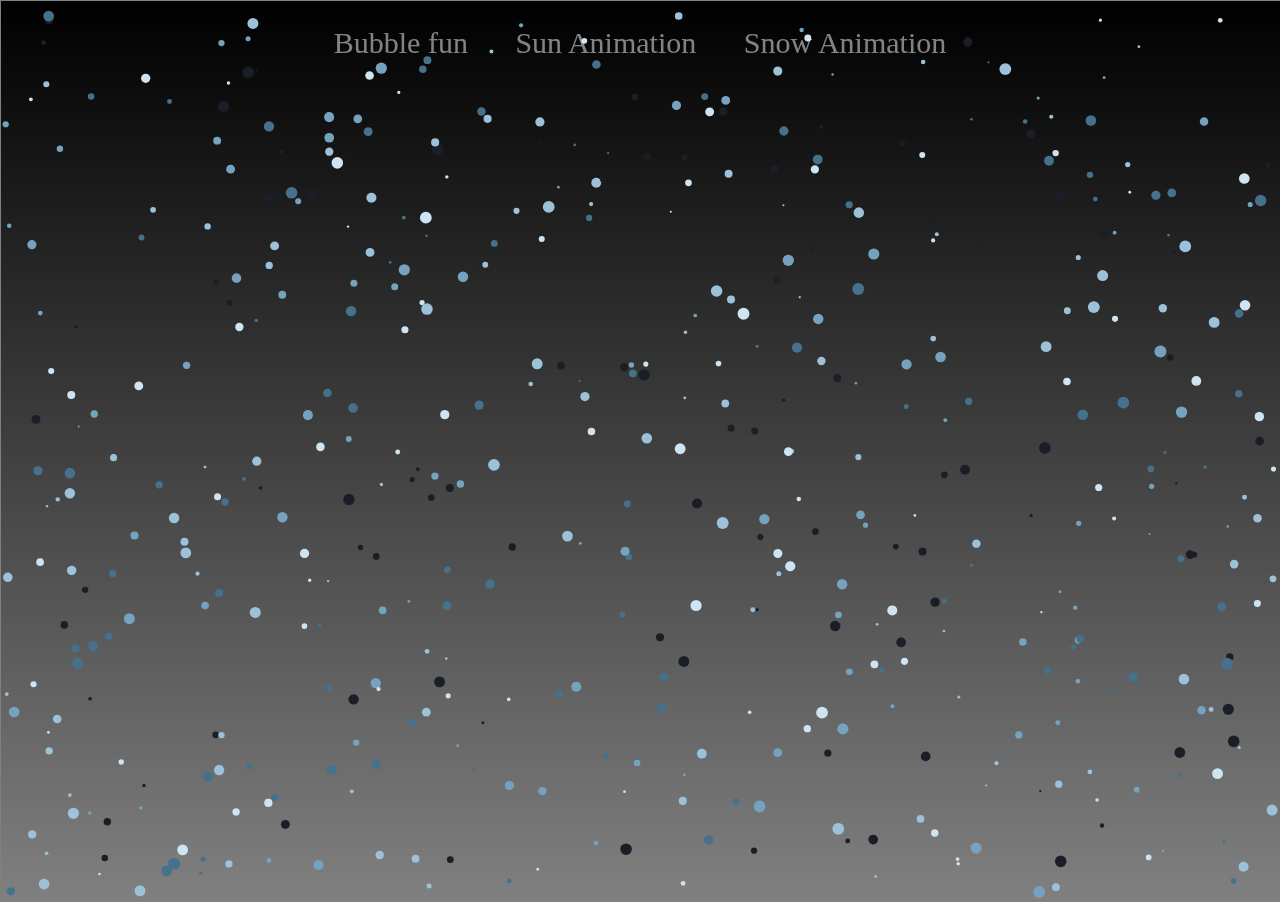
==== snow.html @ 4f8a3be0 "Added navigation to view each animation." ====
<!DOCTYPE html>
<html lang="en">

<head>
    <meta charset="UTF-8">
    <link rel="stylesheet" href="styles.css">
    <title>Snow Animation</title>
</head>

 <!-- nav -->
 <header>
    <a href="index.html">Bubble fun</a>
    <a href="sun.html">Sun Animation</a>
    <a href="snow.html">Snow Animation</a>
</header>

<body>
    <canvas></canvas>
    <script src="snow.js"></script>
    

</body>

</html>
---- styles.css ----
canvas {
    border: 1px solid gray;
    background: dimgray;
    position:absolute;
    left:0;
    top:0;
    z-index:-1;
}

header {
    text-align: center;
    font-family: Verdana;
    font-size: 30px;
    padding-top: 2%;
}

a {
    margin: 20px;
    text-decoration: none;
    color: rgba(255, 255, 255, 0.5);    
}

body {
    margin: 0;
    overflow: hidden; /* Hide scrollbars */

}

div {
    position:absolute;
    z-index:0;
    left:12px;
    top:10px;
  }
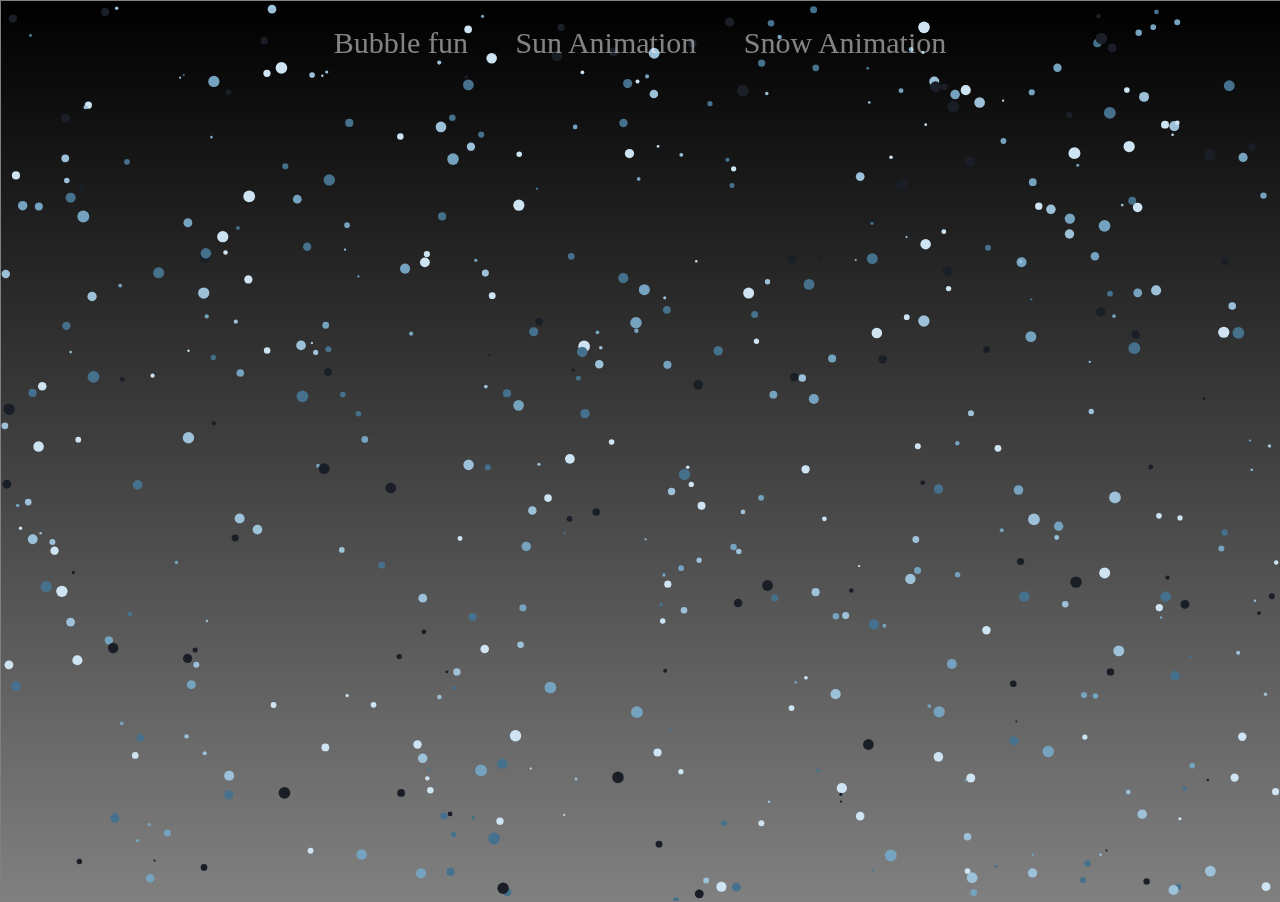
==== commit 7e9b7b13: "Refactor mountains into class." ====
--- a/snow.html
+++ b/snow.html
@@ -16,7 +16,7 @@
 
 <body>
     <canvas></canvas>
-    <script src="snow.js"></script>
+    <script src="scenes/snow.js"></script>
     
 
 </body>
